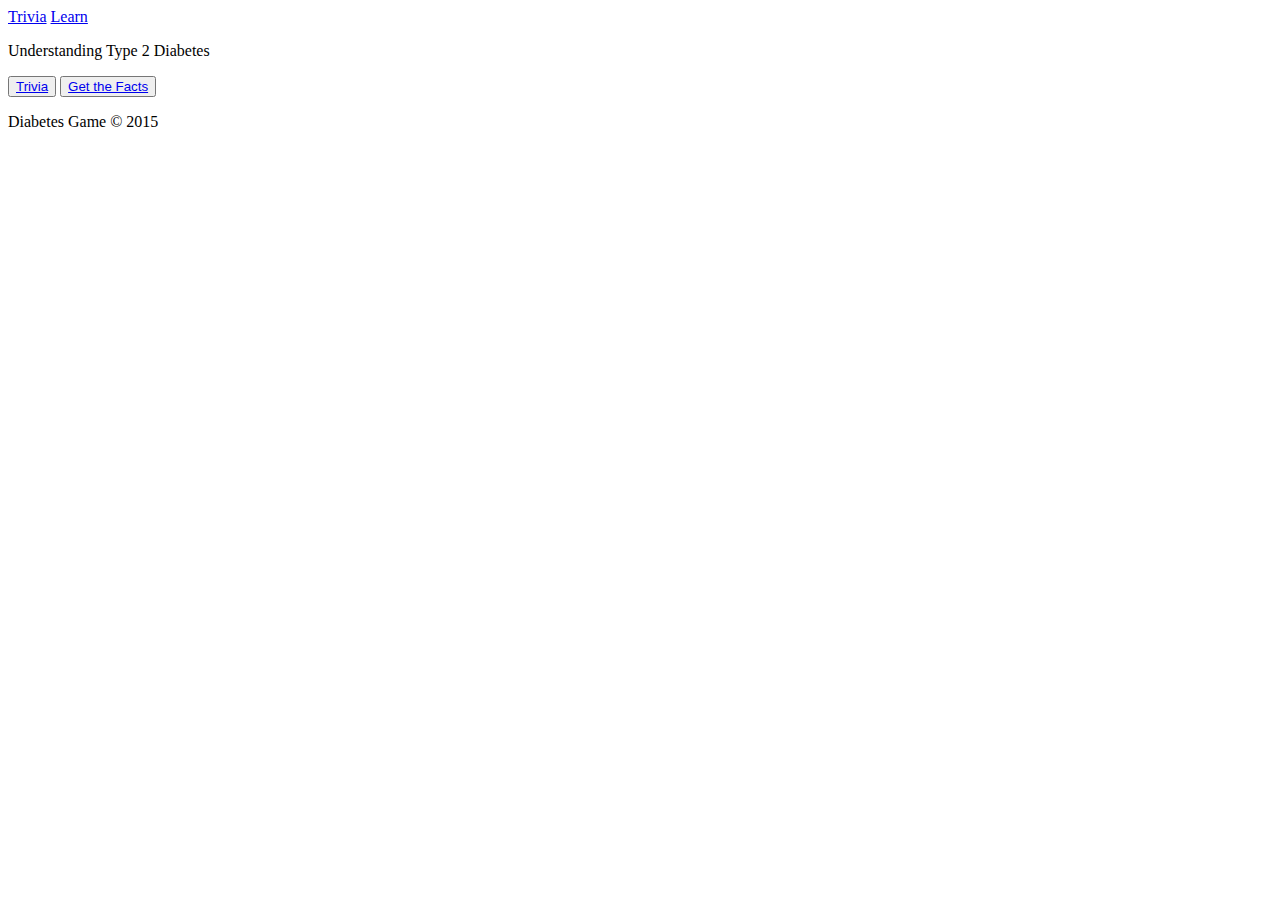
==== index.html @ bcffad8f "Create index.html" ====
<!doctype html>
<html>
  <head>
    <title>DM Trivia</title>
    <meta charset="utf-8">
    <link rel="stylesheet" href="style.css">
    <script src="https://ajax.googleapis.com/ajax/libs/jquery/2.1.3/jquery.min.js"></script>
    <script src="script.js"></script>
  </head>

  <body>
<header>
  <nav>
    <a href="play.html">Trivia</a> <a href="facts.html">Learn</a>
  </nav>

</header>
<main>

<div class="intro" >
<p id="title">Understanding Type 2 Diabetes<p>
<p><button id="trivia"> <a href="play.html"> Trivia</a></button> <button id="learn"> <a href= "facts.html">Get the Facts</a></button></p>
</div>


  <footer>
<p>Diabetes Game &copy; 2015</p>
  </footer>

</main>
 </body>
 </html>
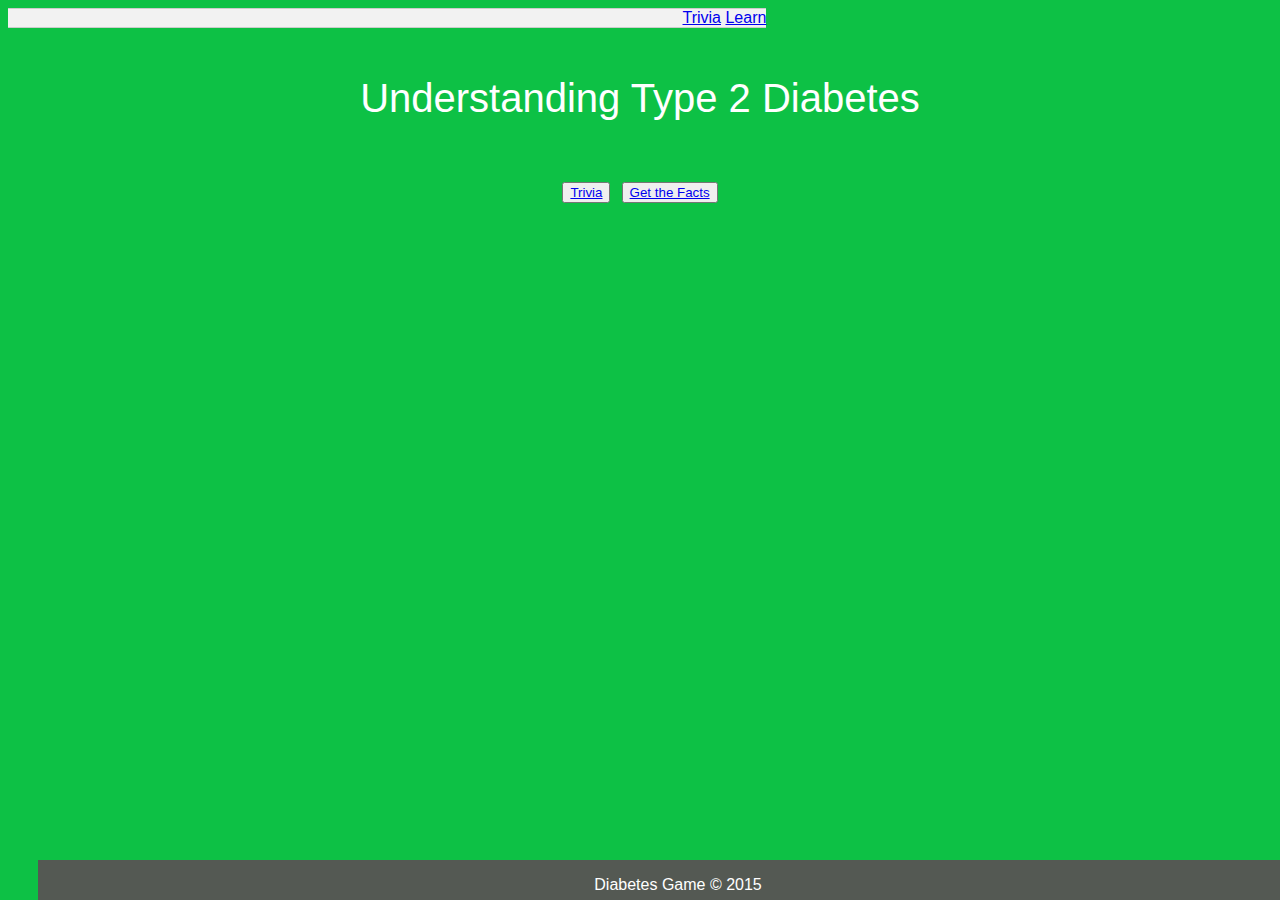
==== commit 3c8b2660: "add feedback" ====
--- a/index.html
+++ b/index.html
@@ -9,7 +9,7 @@
   </head>
 
   <body>
-<header>
+    <header> <!-- please indent code correctly before submitting in the future -->
   <nav>
     <a href="play.html">Trivia</a> <a href="facts.html">Learn</a>
   </nav>
@@ -22,7 +22,7 @@
 <p><button id="trivia"> <a href="play.html"> Trivia</a></button> <button id="learn"> <a href= "facts.html">Get the Facts</a></button></p>
 </div>
 
-
+<!-- remove empty white space -->
   <footer>
 <p>Diabetes Game &copy; 2015</p>
   </footer>
--- a/style.css
+++ b/style.css
@@ -0,0 +1,60 @@
+body {
+  background: #0dc145;
+  color: white;
+  font-family: Arial; /* Remember a fallback font like sans-serif*/
+  font-size: 16px;
+}
+
+nav {
+  text-align: right;
+    width: 60%;
+    margin: 0 0 3em 0;
+    padding: 0;
+    background-color: #f2f2f2;
+    border-bottom: 1px solid #ccc;
+    border-top: 1px solid #ccc;
+    color: white;
+  }
+
+main {
+  margin-left: 30px;
+  margin-right: 30px;
+
+}
+
+.intro {
+  text-align: center;
+  font-size: 40px;
+/* remove empty spaces */
+}
+
+h1 {
+  text-align: center;
+}
+.getStarted{
+  text-align: center;
+
+}
+.triviaQuestions {
+   /*display: none;*/
+    text-align: center;
+    font-size: 24px;
+  }
+ul{
+  list-style-type: none;
+}
+.scorecard {
+  display: none;
+
+}
+footer {
+  text-align: center;
+  position:absolute;
+  bottom:0;
+  width:100%;
+  height:40px;
+  background: #545953;
+  color: white;
+  margin:-150px auto 0;
+  /* Avoid negative margins when possible */
+}
